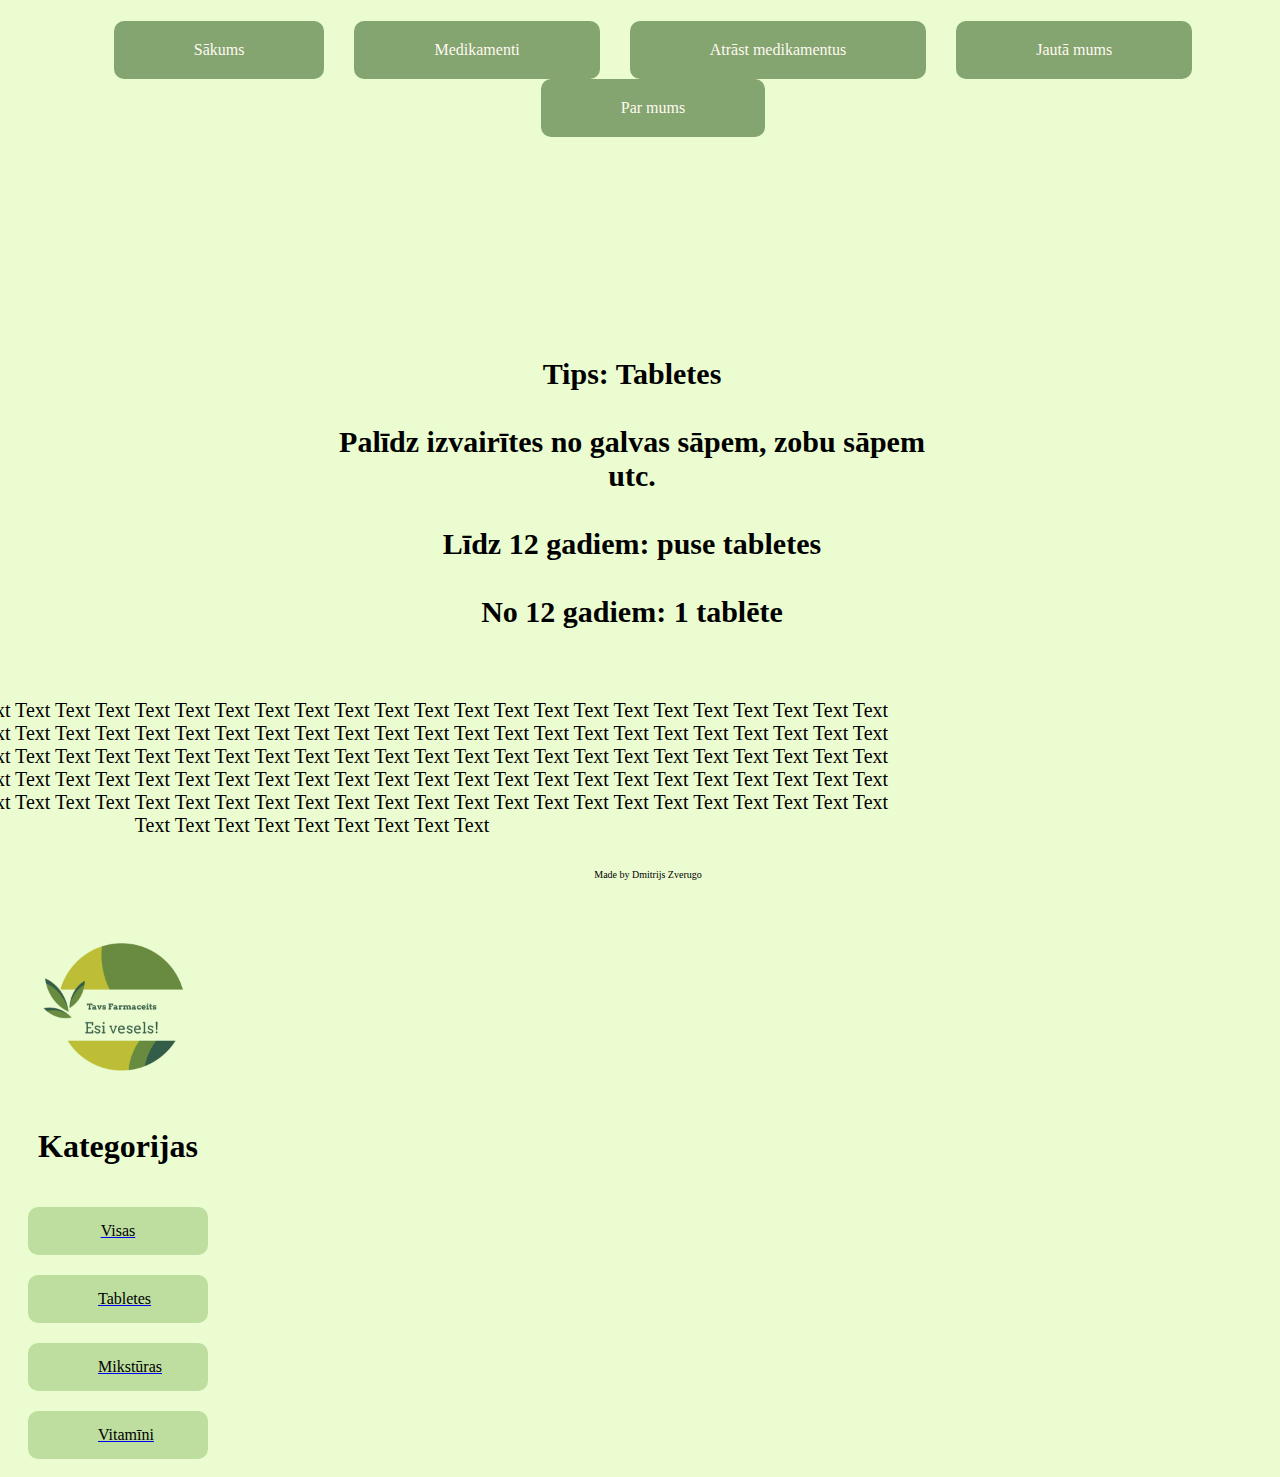
==== HTML/aflubin.html @ 0c552cb1 "Update" ====
<!DOCTYPE html>
<html lang="en">
<head>
    <meta charset="UTF-8">
    <meta name="viewport"
          content="width=device-width, user-scalable=no, initial-scale=1.0, maximum-scale=1.0, minimum-scale=1.0">
    <title>Aflubin</title>
    <link rel="stylesheet" href="../CSS/style.css">
</head>
<body>
<div class="header">
    <a href= "index.html"> <div class="button"> Sākums </div></a>
    <a href= "med.html"> <div class="button">Medikamenti</div></a>
    <a href= "findMed.html"> <div class="button">Atrāst medikamentus</div></a>
    <a href= "jautaMums.html">  <div class="button">Jautā mums</div></a>
    <a href= "parMums.html"><div class="button">Par mums</div></a>
</div>
<div class="pageName">
    <h1> Aflubin </h1>
</div>
<div class="medContent">
    <div class="medImage">
        <img src="../Images/aflubin.jpg">
    </div>
    <div class="medText">
        Tips: Tabletes<br><br>
        Palīdz izvairītes no galvas sāpem, zobu sāpem utc.<br><br>
        Līdz 12 gadiem: puse tabletes<br><br>
        No 12 gadiem: 1 tablēte
    </div>
    <div class="medInfo">
        Text Text Text Text Text Text Text Text Text Text Text Text Text Text Text Text Text Text Text Text Text Text
        Text Text Text Text Text Text Text Text Text Text Text Text Text Text Text Text Text Text Text Text Text Text
        Text Text Text Text Text Text Text Text Text Text Text Text Text Text Text Text Text Text Text Text Text Text
        Text Text Text Text Text Text Text Text Text Text Text Text Text Text Text Text Text Text Text Text Text Text
        Text Text Text Text Text Text Text Text Text Text Text Text Text Text Text Text Text Text Text Text Text Text
        Text Text Text Text Text Text Text Text Text Text Text Text Text Text Text Text Text Text Text Text Text Text
        Text Text Text Text Text Text Text Text Text Text Text Text Text Text Text Text Text Text Text Text Text Text
    </div>
</div>
<div class="left-sidebar">
    <img src="../Images/logo.jpg" style="width: 100%" alt="logo">
    <h1>Kategorijas</h1>
    <a href="med.html"><div class="medButton"> Visas </div></a>
    <a href="tabletes.html"><div class="medButton"> Tabletes </div></a>
    <a href="miksturas.html"><div class="medButton"> Mikstūras </div></a>
    <a href="vitamini.html"><div class="medButton"> Vitamīni </div></a>
</div>
<div class="footer">Made by Dmitrijs Zverugo</div>
</body>
</html>
---- CSS/style.css ----
body{
    background-color: #ebfdd0;
    text-align: center;
}

.header {
    text-align: center;
    margin-top: 21px;
}

.left-sidebar{
    display: flex;
    flex-direction: column;
    justify-content: space-between;
    width: 200px;
    padding: 10px;
}

.content{
    margin-top: 20px;
    display: flex;
    flex-direction: row;
    width: 1300px;
    float: right;
    margin-right: 300px;
}

.aboutUs{
    background-color: #9BB991;
    width: 800px;
    float: left;
    margin-left: 180px;
    font-size: 24px;
}

.searchMenu{
    margin-top: -180px;
    text-align: center;

}

.searchMenu div{
    display: inline-block;
    margin: 10px;
}

.searchMenu figure{
    display: inline-block;
}

.logo{
    display: flex;
    flex-direction: column;
    justify-content: space-between;
    margin-left: 200px;
}

.question{
    float: right;
    margin-top: 50px;
    margin-right: 50px;
    width: 850px;
    font-size: 20px;
}

.question input{
    margin-bottom: 30px;
}

.button{
    font-family: tahoma, serif;
    display:inline-block;
    padding: 20px 80px;
    margin-left: 26px;
    background: #84a470;
    color: floralwhite;
    border-radius: 10px;
}

.button:hover{
    background: #678c40;
}

.medButton {
    font-family: tahoma, serif;
    padding: 15px 70px;
    margin-top: 20px;
    background: #BDDE9F;
    color: black;
    border-radius: 10px;
    max-width: 40px;
    margin-left: 10px;
    text-align: center;
}

.medButton:hover{
    background: #9CCE6F;
}

.itemButton{
    font-family: tahoma, serif;
    display: inline-block;
    padding: 15px 70px;
    margin-left: 26px;
    background: #CEE4C5;
    color: floralwhite;
    border-radius: 10px;
    margin-bottom: 200px;

}

.itemButton:hover{
    background: #B6D7A8;
}

.item{
    text-align: center;
    margin: 50px;
}

.item img{
    max-height: 300px;
}

.pageName{
    width: 400px;
    float: right;
    margin-right: 1250px;
    margin-top: 50px;
}

.image {
    width: 20%;
}

.text{
    text-align:center;
    font-family: tahoma, serif;
    font-size: 40px;


}

.video {
    text-align: center;
    heigth: 30px;
    margin-bottom: 100px;
}

.medImage{
    width: 600px;
    margin: 20px;
}

.medImage img{
    width: 400px;
}

.medText{
    width: 600px;
    font-size: 30px;
    font-weight: bold;
    margin: 20px;
    float: right;
    padding-top: 50px;
}

.medInfo{
    display: flex;
    width: 100%;
    margin: 10px 40px 20px 20px;
    padding: 40px;
    font-size: 20px;
}

.medContent{
    display: flex;
    flex-wrap: wrap;
    margin-top: 20px;
    width: 1300px;
    float: right;
    margin-right: 300px;
}

#googleMap{
    width:25%;
    left: 65%;
    height: 300px;
    margin-bottom: 200px;
    padding: 50px;
    border: 3px solid red;
    margin-right: 400px;


}

.footer{
    position: fixed;
    bottom: 0;
    width: 100%;
    text-align:center;
    font-family: tahoma, serif;
    font-size: 10px;
    padding-top: 20px;
    padding-bottom: 20px;
    background-color: #ebfdd0;
}
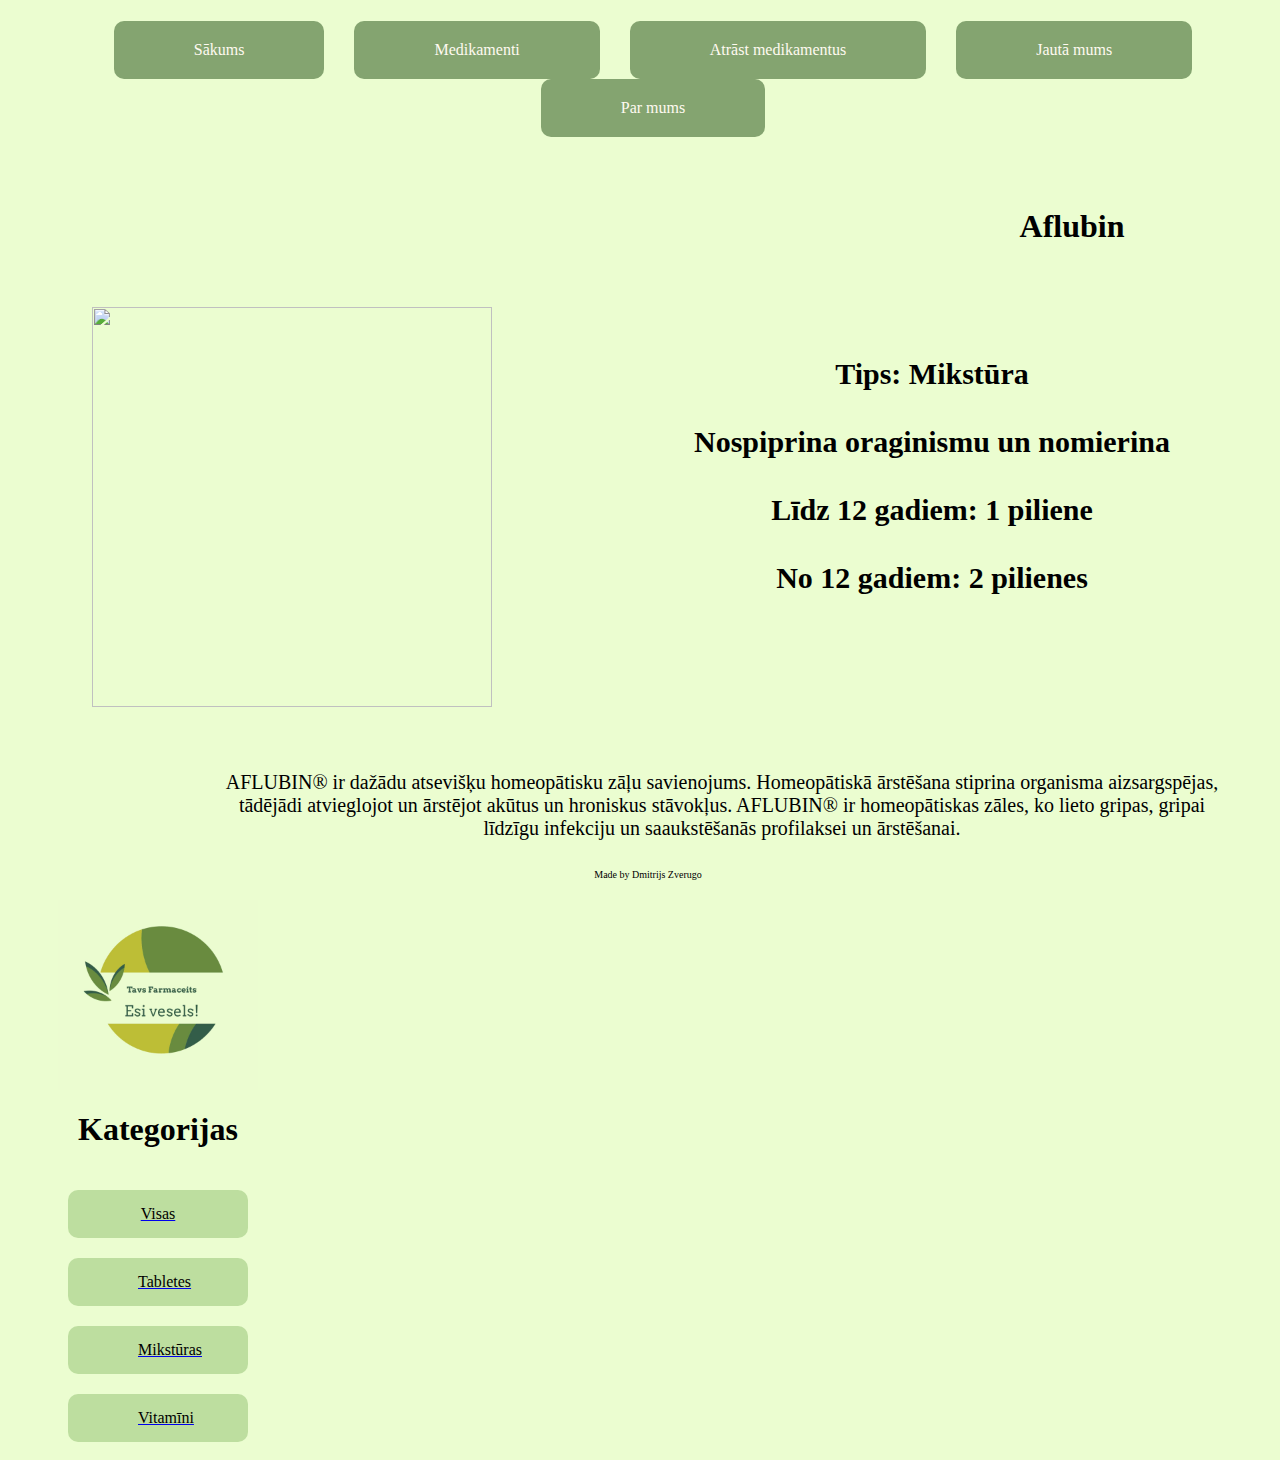
==== commit 4a6a4eec: "Update" ====
--- a/HTML/aflubin.html
+++ b/HTML/aflubin.html
@@ -20,22 +20,16 @@
 </div>
 <div class="medContent">
     <div class="medImage">
-        <img src="../Images/aflubin.jpg">
+        <img src="../Images/aflubin.jpg"width="400" height="400">
     </div>
     <div class="medText">
-        Tips: Tabletes<br><br>
-        Palīdz izvairītes no galvas sāpem, zobu sāpem utc.<br><br>
-        Līdz 12 gadiem: puse tabletes<br><br>
-        No 12 gadiem: 1 tablēte
+        Tips: Mikstūra<br><br>
+        Nospiprina oraginismu un nomierina<br><br>
+        Līdz 12 gadiem: 1 piliene<br><br>
+        No 12 gadiem: 2 pilienes
     </div>
     <div class="medInfo">
-        Text Text Text Text Text Text Text Text Text Text Text Text Text Text Text Text Text Text Text Text Text Text
-        Text Text Text Text Text Text Text Text Text Text Text Text Text Text Text Text Text Text Text Text Text Text
-        Text Text Text Text Text Text Text Text Text Text Text Text Text Text Text Text Text Text Text Text Text Text
-        Text Text Text Text Text Text Text Text Text Text Text Text Text Text Text Text Text Text Text Text Text Text
-        Text Text Text Text Text Text Text Text Text Text Text Text Text Text Text Text Text Text Text Text Text Text
-        Text Text Text Text Text Text Text Text Text Text Text Text Text Text Text Text Text Text Text Text Text Text
-        Text Text Text Text Text Text Text Text Text Text Text Text Text Text Text Text Text Text Text Text Text Text
+        AFLUBIN® ir dažādu atsevišķu homeopātisku zāļu savienojums. Homeopātiskā ārstēšana stiprina organisma aizsargspējas, tādējādi atvieglojot un ārstējot akūtus un hroniskus stāvokļus. AFLUBIN® ir homeopātiskas zāles, ko lieto gripas, gripai līdzīgu infekciju un saaukstēšanās profilaksei un ārstēšanai.
     </div>
 </div>
 <div class="left-sidebar">
--- a/CSS/style.css
+++ b/CSS/style.css
@@ -14,6 +14,7 @@
     justify-content: space-between;
     width: 200px;
     padding: 10px;
+    margin-left: 40px;
 }
 
 .content{
@@ -21,8 +22,8 @@
     display: flex;
     flex-direction: row;
     width: 1300px;
-    float: right;
-    margin-right: 300px;
+    float: left;
+    margin-left:270px;
 }
 
 .aboutUs{
@@ -102,7 +103,7 @@
     display: inline-block;
     padding: 15px 70px;
     margin-left: 26px;
-    background: #CEE4C5;
+    background: #BDDE9F;;
     color: floralwhite;
     border-radius: 10px;
     margin-bottom: 200px;
@@ -110,7 +111,7 @@
 }
 
 .itemButton:hover{
-    background: #B6D7A8;
+    background: #9CCE6F;
 }
 
 .item{
@@ -125,7 +126,7 @@
 .pageName{
     width: 400px;
     float: right;
-    margin-right: 1250px;
+    margin-left: 1250px;
     margin-top: 50px;
 }
 
@@ -168,9 +169,9 @@
 .medInfo{
     display: flex;
     width: 100%;
-    margin: 10px 40px 20px 20px;
     padding: 40px;
     font-size: 20px;
+    margin-left: 200px;
 }
 
 .medContent{
@@ -179,7 +180,7 @@
     margin-top: 20px;
     width: 1300px;
     float: right;
-    margin-right: 300px;
+    margin-left: 600px;
 }
 
 #googleMap{
